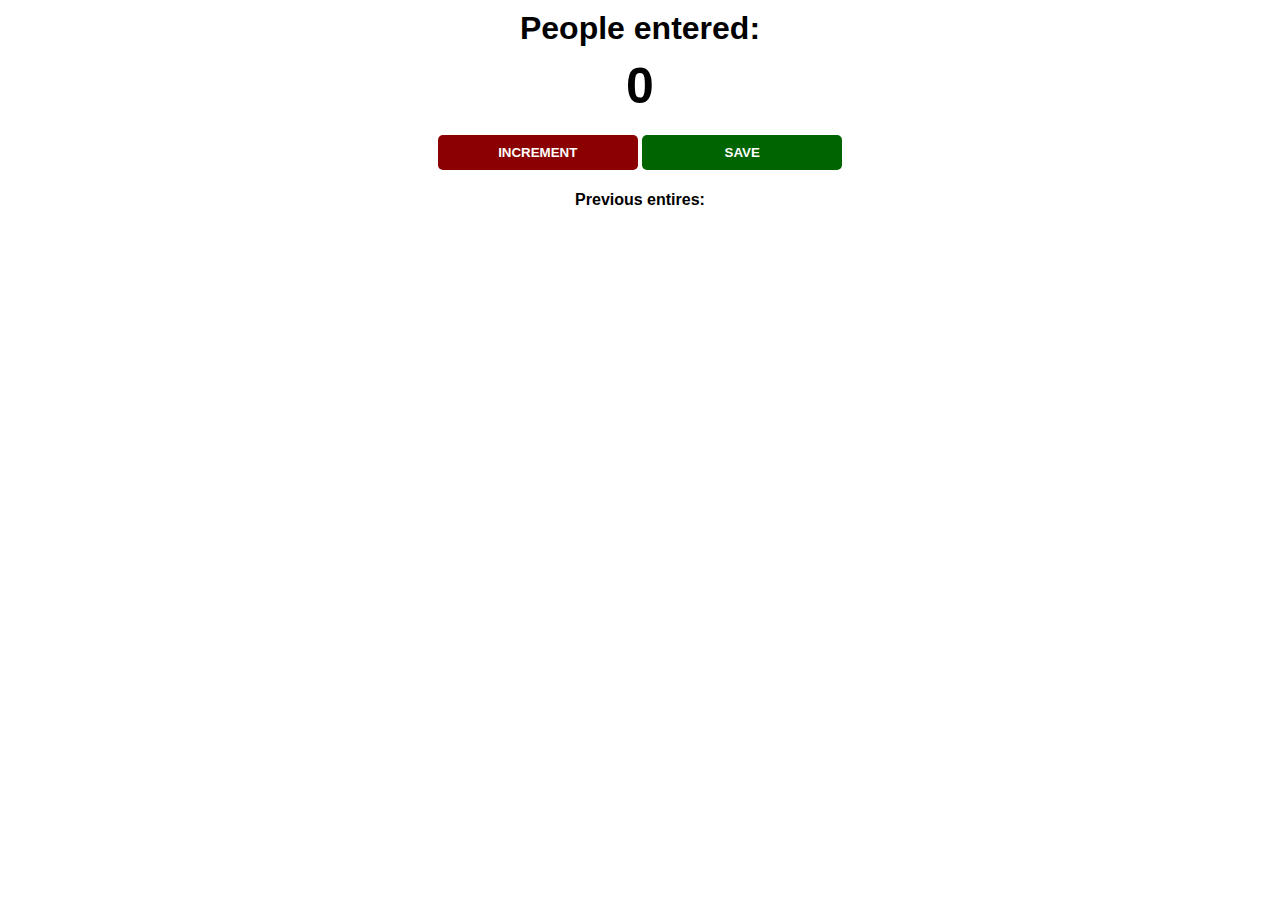
==== increment/index.html @ bca6908b "initial commit" ====
<!DOCTYPE html>
<html lang="en">
<head>
    <meta charset="UTF-8">
    <meta name="viewport" content="width=device-width, initial-scale=1.0">
    <link rel="stylesheet" href="styles.css">
    <title>Document</title>
</head>
<body>
    
    <h1>People entered:</h1>
    <h2 id="count-el">0</h2>
    <button id="increment-btn" onclick="increment()">INCREMENT</button>
    <button id="save-btn" onclick="save()">SAVE</button>
    <p id="save-el">Previous entires: </p>

    <script src="scrip.js"></script>
</body>
</html>
---- increment/styles.css ----
body {
    /* background-image: url("station.jpg"); */
    background-size: cover;
    font-family: -apple-system, BlinkMacSystemFont, 'Segoe UI', Roboto, Oxygen, Ubuntu, Cantarell, 'Open Sans', 'Helvetica Neue', sans-serif;
    font-weight: bold;
    text-align: center;
}

h1 {
    margin-top: 10px;
    margin-bottom: 10px;
}

h2 {
    font-size: 50px;
    margin-top: 0;
    margin-bottom: 20px;
}

button {
    border: none;
    padding-top: 10px;
    padding-bottom: 10px;
    color: white;
    font-weight: bold;
    width: 200px;
    margin-bottom: 5px;
    border-radius: 5px;
}

#increment-btn {
    background: darkred;
}

#save-btn {
    background: darkgreen;
}
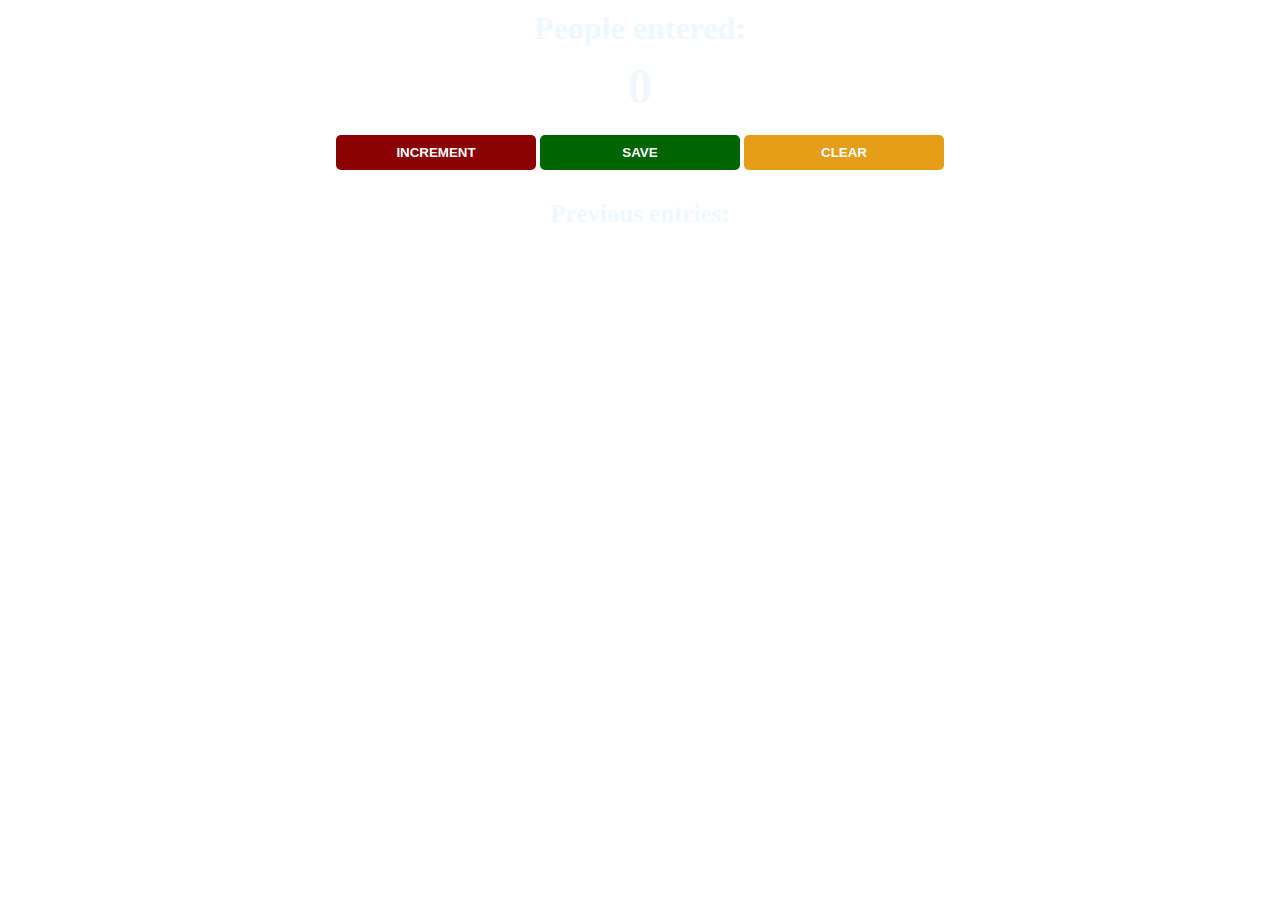
==== commit 476ec228: "updated blackjack" ====
--- a/increment/index.html
+++ b/increment/index.html
@@ -6,14 +6,13 @@
     <link rel="stylesheet" href="styles.css">
     <title>Document</title>
 </head>
-<body>
-    
+<body style="color: aliceblue;">
     <h1>People entered:</h1>
-    <h2 id="count-el">0</h2>
-    <button id="increment-btn" onclick="increment()">INCREMENT</button>
+    <h2 id="count">0</h2>
+    <button id="increment-btn" onclick="incr()">INCREMENT</button>
     <button id="save-btn" onclick="save()">SAVE</button>
-    <p id="save-el">Previous entires: </p>
-
+    <button id="clear-btn" onclick="clearit()">CLEAR</button>
+    <p id="save-entries" style="font-size: 25px;">Previous entries: </p>
     <script src="scrip.js"></script>
 </body>
-</html>+</html>
--- a/increment/styles.css
+++ b/increment/styles.css
@@ -1,7 +1,6 @@
 body {
-    /* background-image: url("station.jpg"); */
+    background-image: url("https://coolbackgrounds.io/images/backgrounds/index/compute-ea4c57a4.png");
     background-size: cover;
-    font-family: -apple-system, BlinkMacSystemFont, 'Segoe UI', Roboto, Oxygen, Ubuntu, Cantarell, 'Open Sans', 'Helvetica Neue', sans-serif;
     font-weight: bold;
     text-align: center;
 }
@@ -34,4 +33,8 @@
 
 #save-btn {
     background: darkgreen;
+}
+
+#clear-btn {
+    background: rgb(230, 157, 23);
 }